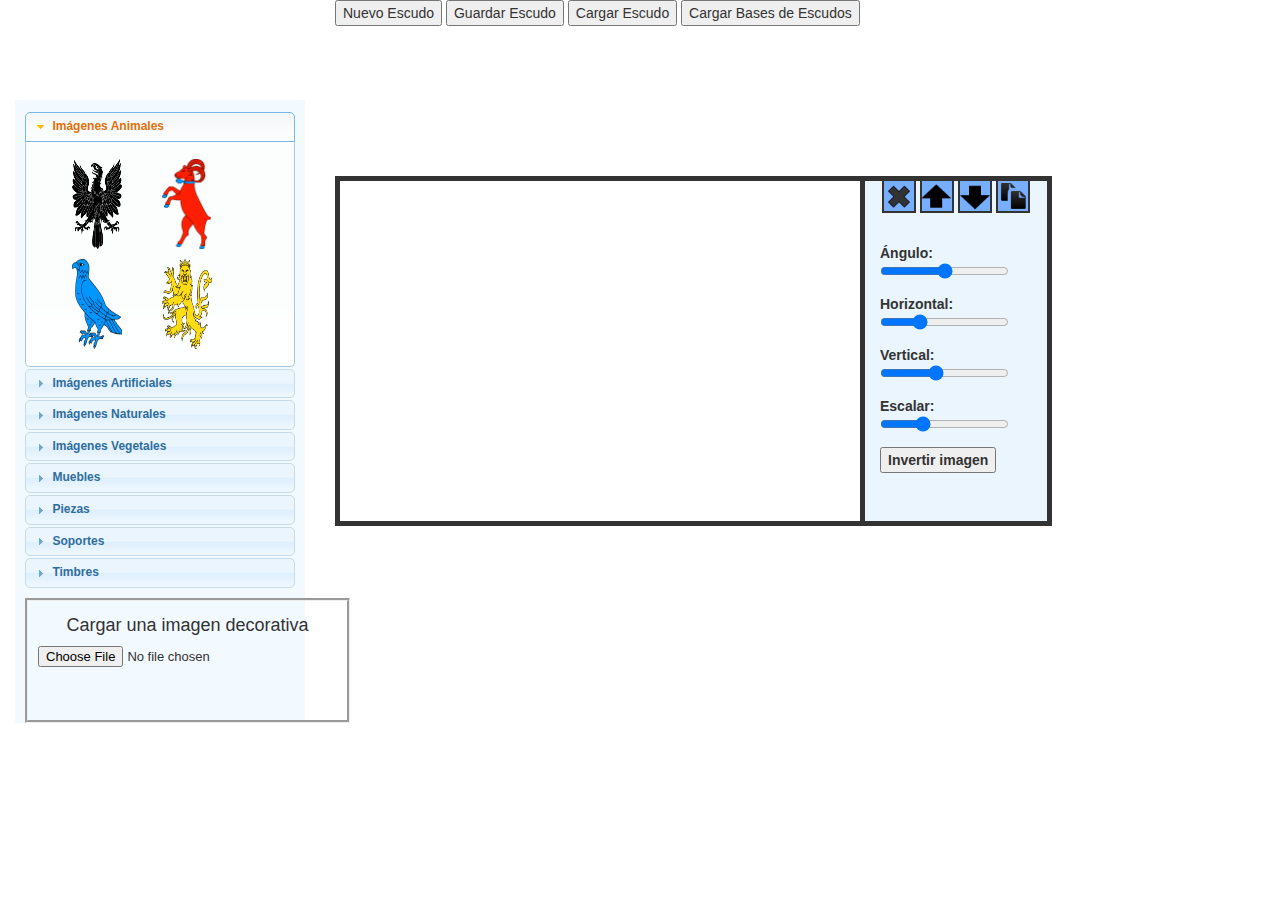
==== index.html @ 33c09f44 "Añadida carpeta de miniaturas. Añadido codigo para cargar las bases creadas por el Admin. Doing: Cod" ====
<!DOCTYPE HTML>
<meta charset="utf-8"> 
<html>
  <head>
  	  <script src="./lib/js/jquery-1.11.0.min.js"></script>
  	  <link rel="stylesheet" href="./lib/css/redmond/jquery-ui-1.10.4.custom.css">
  	  <link rel="stylesheet" type="text/css" href="./lib/css/bootstrap.css">
      <link rel="stylesheet" type="text/css" href="./lib/css/jquery.simplecolorpicker.css">
      <link rel="stylesheet" type="text/css" href="./lib/css/jquery.simplecolorpicker-glyphicons.css">

  	  <script src="./lib/js/bootstrap.js"></script>
  	  <script src="./lib/js/jquery-ui-1.10.4.custom.js"></script>
      <script src="./lib/js/jquery.simplecolorpicker.js"></script>
      <script src="./lib/js/fabric.js"></script>
      <script src="./lib/js/jquery.ui.widget.js"></script>
      <script src="./lib/js/jquery.iframe-transport.js"></script>
      <script src="./lib/js/jquery.fileupload.js"></script>

  	  <style>
      html {
        max-width: 1500px;
      }
  		.container {
  			background-color: grey;
  			width: 800px;
  		}
  		.page-header {
  			text-align: center;
  		}
  		#designs {
  			height: 100%;
  		}
  		img.design {
  			width: 100%;
  			cursor: pointer;
        padding-bottom: 5px;
  		}
      img {
        max-width: 100%;
        max-height: 100%;
      }
  		#imagenesFormas {
  			background-color: white;
  			height: 100px;
  			width: 100%;
  			overflow-y: scroll;
  		}
  		.particiones {
  			display: none;
  		}
  		#imagenesParticiones {
  			background-color: white;
  			height: 100px;
  			width: 100%;
  			overflow-y: scroll;
  		}
  		.colores {
  			display: none;
  		}
  		#imagenesColores {
  			background-color: white;
  			height: 100px;
  			width: 100%;
  			overflow-y: scroll;
        margin-bottom: 10px;
  		}
  		#previsualization {
  			background-color: white;
  			height: 350px;
  			margin-top: 40px;
        margin-bottom: 40px;
  		}
      #back {
        position: absolute;
        left: 50%;
        top: 50%; 
        margin-left: -110px;
        margin-top: -110px;
      }
      #part1 {
        position: absolute;
        left: 50%;
        top: 50%; 
        margin-left: -110px;
        margin-top: -110px;
      }
      #part2 {
        position: absolute;
        left: 50%;
        top: 50%; 
        margin-left: -110px;
        margin-top: -110px;
      }
      #part3 {
        position: absolute;
        left: 50%;
        top: 50%; 
        margin-left: -110px;
        margin-top: -110px;
      }
      #colorParticion1 {
        padding: 5px;
        display: none;
      }
      #colorParticion2 {
        padding: 5px;
        display: none;
      }
      #colorParticion3 {
        padding: 5px;
        display: none;
      }
      #colorParticion4 {
        padding: 5px;
        display: none;
      }
      #workspace {
        width: 800px;
        height: 350px;
        margin-top: 150px;
        background-color: white;
        display: inline-block;
      }
      #shield {
        display: block;
        margin-left: auto;
        margin-right: auto;
        margin-top: 50px;
      }
      #accordion {
        padding: 10px;
        margin-top: 100px;
        width: 100%;
        height: 100%;
        font-size: 12px;
      }
      img.figures {
        height: 100px;
        padding: 5px;
        cursor: pointer;
      }
      .controls { 
        float: left;
        background: #EAF5FE; 
        padding-bottom: 15px; 
        padding-left: 15px; 
        padding-right: 15px; 
        border-right: 5px solid #333333; 
        border-top: 5px solid #333333; 
        border-bottom: 5px solid #333333; 
        height: 350px 
      }
      #mainCanvas {
        border-style: solid;
        border-width: 5px;
      }
      .canvas-container {
        float: left;
      }
      .icons {
        height: 30px;
        width: 30px;
        cursor: pointer;
      }
      .button {
        float: left;
        background: #77AEFF; 
        margin-left: 2px;
        margin-right: 2px;
        margin-bottom: 30px;
        border-bottom: 2px solid;
        border-left: 2px solid;
        border-right: 2px solid;
      }
      #images {
        background-color: #F2F9FF;
      }
      #fileUploadDiv {
        border-style: groove;
        width: 325px;
        margin-left: 10px;
      }
      #progress_bar {
        margin: 10px 0;
        padding: 3px;
        border: 1px solid #000;
        font-size: 14px;
        clear: both;
        opacity: 0;
        -moz-transition: opacity 1s linear;
        -o-transition: opacity 1s linear;
        -webkit-transition: opacity 1s linear;
      }
      #progress_bar.loading {
        opacity: 1.0;
      }
      #progress_bar .percent {
        background-color: #99ccff;
        height: auto;
        width: 0;
      }
      #files {
        font-size: 13px;
        margin: 5px;
      }
      #abortUpload {
        font-size: 13px;
        margin: 5px;
        display: none;
      }
      #uploadButtons {
        padding: 5px;
      }

  	</style>

  </head>
  <body>

    <div id="mainTool">

      <div class="col-md-3">
        <div id="images">
          <div id="accordion">
            <h3>Imágenes Animales</h3>
            <div id="animales">
              <div id="animal1" class="col-md-5">
                <img id="aguila" src="./img/animales/aguila.png" class="figures" onClick="addImage(this)"/>
              </div>
              <div id="animal2" class="col-md-5">
                <img id="cabrapie" src="./img/animales/cabrapie.png" class="figures" onClick="addImage(this)"/>
              </div>
              <div id="animal3" class="col-md-5">
                <img id="halcon" src="./img/animales/halcon.png" class="figures" onClick="addImage(this)"/>
              </div>
              <div id="animal4" class="col-md-5">
                <img id="leon" src="./img/animales/leon.png" class="figures" onClick="addImage(this)"/>
              </div>
              
            </div>
            <h3>Imágenes Artificiales</h3>
            <div id="artificiales">
              
            </div>
            <h3>Imágenes Naturales</h3>
            <div id="humanas">
            </div>

            <h3>Imágenes Vegetales</h3>
            <div id="humanas">
            </div>

            <h3>Muebles</h3>
            <div id="humanas">
            </div>

            <h3>Piezas</h3>
            <div id="humanas">
            </div>

            <h3>Soportes</h3>
            <div id="humanas">
            </div>

            <h3>Timbres</h3>
            <div id="humanas">
            </div>
          </div>

          <div id="fileUploadDiv">
            <div id="uploadButtons">
              <h4 style="text-align: center">Cargar una imagen decorativa</h4>
              <input type="file" id="files" name="file" />
              <button id="abortUpload" onclick="abortRead();">Cancelar la subida</button>
              <div id="progress_bar"><div class="percent">0%</div></div>
            </div>
          </div>
      </div>
      </div>

      <div class="col-md-7">
        <button id="buttonPopUp" onclick="openPopUp()">Nuevo Escudo</button>
        <button id="buttonPopUp" onclick="openPopUp()">Guardar Escudo</button>
        <button id="buttonPopUp" onclick="openPopUp()">Cargar Escudo</button>
        <button id="buttonAdmin" onclick="openAdminTool()">Cargar Bases de Escudos</button>
        <div id="workspace">
          <canvas id="mainCanvas" width="530" height="350">
          </canvas>
          <div class="controls">
              <div id="icons">
                <div id="delete" class="button" title="Borrar elemento">
                  <img id="cross" src="./img/icons/crossIcon.png" class="icons" onClick="deleteImage()"/>
                </div>
                <div id="up" class="button" title="Subir elemento">
                  <img id="arrowUp" src="./img/icons/arrowUp.png" class="icons" onClick="bringForward()"/>
                </div>
                <div id="down" class="button" title="Bajar elemento">
                  <img id="arrowDown" src="./img/icons/arrowDown.png" class="icons" onClick="sendBackwards()"/>
                </div>
                <div id="clone" class="button" title="Copiar elemento">
                  <img id="copy" src="./img/icons/copyIcon.png" class="icons" onClick="cloneElement()"/>
                </div>
              </div>
              <p>
                <label><span>Ángulo:</span> <input type="range" id="angle-control" value="0" min="-180" max="180" onChange="updateAngle(this)"></label>
              </p>
              <p>
                <label><span>Horizontal:</span> <input type="range" id="left-control" value="150" min="0" max="530" onChange="updateLeft(this)"></label>
              </p>
              <p>
                <label><span>Vertical:</span> <input type="range" id="top-control" value="150" min="0" max="350" onChange="updateTop(this)"></label>
              </p>
              <p>
                <label><span>Escalar:</span> <input type="range" id="scale-control" value="1" min="0.1" max="3" step="0.1" onChange="updateScale(this)"></label>
              </p>
              <p>
                <label>
                  <button type="button" onClick="mirrorImage()">Invertir imagen</button>
                </label>
              </p>
          </div>
        </div>
      </div>

    </div>


		<div id="popUp" title="Crear forma">	
		</div>

  </body>

  <div id="dialogConfirm" title="¿Deseas borrar el diseño actual?">
    <p>
      <span class="ui-icon ui-icon-alert" style="float:left; margin:0 7px 20px 0;"></span>Se borrará completamente el diseño actual del escudo. 
    </p>
    <b>
      ¿Estás seguro que deseas borrar el diseño?
    </b>

  </div>

  <script>
  //Variables para canvas
  var canvas = document.createElement("canvas");
  var ctx = canvas.getContext("2d");
  var mainCanvas = new fabric.Canvas('mainCanvas');
  fabric.Object.prototype.transparentCorners = false;
  fabric.Object.prototype.cornerSize = 8;
  fabric.Object.prototype.borderColor = 'black';
  fabric.Object.prototype.cornerColor= 'black';
  var workspace = document.getElementById("workspace");

  //Variables para subir imagenes y para la barra de carga
  var reader;
  var progress = document.querySelector('.percent');

  $(function(){
    $ ("#popUp").load("popUp.php");
    loadImagesAdmin();
  });


	$("#popUp").dialog({
  		autoOpen: false,
  		height: "auto",
  		width: "auto",
  		modal: true,
  		buttons: {
  			"Crear forma": function() {
          var c = document.getElementById("mainCanvas");
          var mainCtx = c.getContext("2d");          
          if(particion == 1 || particion == -1) {
            mainCtx.drawImage(backImg, 150, 50);
            var src = c.toDataURL("image/png");
            fabric.Image.fromURL(src, function(img) {
              mainCanvas.add(img.set({ left: 0, top: 0, selectable: false, hasControls: false, evented: false}));
            });
          }
          else if(particion < 6) {
            mainCtx.drawImage(backImg, 150, 50);
            mainCtx.drawImage(part1Img, 150, 50);
            var src = c.toDataURL("image/png");
            fabric.Image.fromURL(src, function(img) {
              mainCanvas.add(img.set({ left: 0, top: 0, selectable: false, hasControls: false, evented: false}));
            });
          }
          else if(particion == 6) {
            mainCtx.drawImage(backImg, 150, 50);
            mainCtx.drawImage(part1Img, 150, 50);
            mainCtx.drawImage(part2Img, 150, 50);
            mainCtx.drawImage(part3Img, 150, 50);
            var src = c.toDataURL("image/png");
            fabric.Image.fromURL(src, function(img) {
              mainCanvas.add(img.set({ left: 0, top: 0, selectable: false, hasControls: false, evented: false}));
            });
          }
          $( this ).dialog( "close" );
  			},
  			"Cancelar": function() {
  				$( this ).dialog( "close" );
  			}
  		},
      close: function( event, ui ) {
        $("#back").attr("src", "");
        $("#part1").attr("src", "");
        $("#part2").attr("src", "");
        $("#part3").attr("src", "");
        $("#particiones1").css("display", "none");
        $("#particiones2").css("display", "none");
        $("#particiones3").css("display", "none");
        $("#particiones4").css("display", "none");
        $("#particiones5").css("display", "none");
        $("#particiones6").css("display", "none");
        resetColor();
        $("#colorParticion1").css("display", "none");
        $("#colorParticion2").css("display", "none");
        $("#colorParticion3").css("display", "none");
        $("#colorParticion4").css("display", "none");
      }
  	})


    $( "#dialogConfirm" ).dialog({
      autoOpen: false,
      resizable: true,
      height: "auto",
      width: "auto",
      modal: true,
      buttons: {
        "Aceptar": function() {
           while(mainCanvas.item(0) != undefined) {
            mainCanvas.remove(mainCanvas.item(0));
          }
          $( this ).dialog( "close" );
          $("#popUp").dialog("open");
        },
        "Cancelar": function() {
          $( this ).dialog( "close" );
        }
      }
    });


  function openPopUp() {
    if(mainCanvas.item(0) != undefined) {
      $("#dialogConfirm").dialog("open");
    }
  	else 
      $("#popUp").dialog("open");
  }


  $(function() {
    $( "#accordion" ).accordion({

    });
  });

  function addImage(item) {
    var imgElement = document.getElementById(item.id);
    var imgInstance = new fabric.Image(imgElement, {
      left: 150,
      top: 50
    });
    mainCanvas.add(imgInstance);
  }

  function deleteImage() {
    var activeObject = mainCanvas.getActiveObject();
    if (activeObject) {
      mainCanvas.remove(activeObject);
    }
  }

  function bringForward() {
    var activeObject = mainCanvas.getActiveObject();
    if (activeObject) {
      mainCanvas.bringForward(activeObject);
    }
  }

  function sendBackwards() {
    var activeObject = mainCanvas.getActiveObject();
    if (activeObject) {
      mainCanvas.sendBackwards(activeObject);
    }
  }

  function mirrorImage() {
    var activeObject = mainCanvas.getActiveObject();
    if (activeObject) {
      if(!activeObject.getFlipX()) activeObject.set('flipX', true);
      else activeObject.set('flipX', false);
      mainCanvas.renderAll();
    }
  }

  function cloneElement() {
    var activeObject = mainCanvas.getActiveObject();
    if (activeObject) {
      var newObject = fabric.util.object.clone(activeObject); 
      newObject.set("top", activeObject.getTop()+50);
      newObject.set("left", activeObject.getLeft()+50);
      mainCanvas.add(newObject);
      mainCanvas.renderAll();
    }
  }

  function updateAngle(item) {
    var activeObject = mainCanvas.getActiveObject();
    if (activeObject) {
      if(activeObject.getAngle() > 360) activeObject.setAngle(parseInt(item.value + 360, 10)).setCoords();
      else activeObject.setAngle(parseInt(item.value, 10)).setCoords();
      mainCanvas.renderAll();
    }
  };

  function updateScale(item) {
    var activeObject = mainCanvas.getActiveObject();
    if (activeObject) {
      activeObject.scale(parseFloat(item.value)).setCoords();
      mainCanvas.renderAll();
    }
  };

  function updateTop(item) {
    var activeObject = mainCanvas.getActiveObject();
    if (activeObject) {
      activeObject.setTop(parseInt(item.value, 10)).setCoords();
      mainCanvas.renderAll();
    }
  };

  function updateLeft(item) {
    var activeObject = mainCanvas.getActiveObject();
    if (activeObject) {
      activeObject.setLeft(parseInt(item.value, 10)).setCoords();
      mainCanvas.renderAll();
    }
  };

  function updateControls() {
    var scaleControl = document.getElementById("scale-control");
    var angleControl = document.getElementById("angle-control");
    var leftControl = document.getElementById("left-control");
    var topControl = document.getElementById("top-control");
    var activeObject = mainCanvas.getActiveObject();
    scaleControl.setAttribute("value",activeObject.getScaleX());
    if(activeObject.getAngle() > 360) angleControl.setAttribute("value",activeObject.getAngle()-360);
    else angleControl.setAttribute("value",activeObject.getAngle());
    leftControl.setAttribute("value",activeObject.getLeft());
    topControl.setAttribute("value",activeObject.getTop());
  }
  mainCanvas.on({
    'object:moving': updateControls,
    'object:scaling': updateControls,
    'object:resizing': updateControls,
    'object:rotating': updateControls
  });

  function openAdminTool() {
    window.location.href= document.URL + "admin/adminTool.php";
  }

  function abortRead() {
    reader.abort();
  }

  function errorHandler(evt) {
    switch(evt.target.error.code) {
      case evt.target.error.NOT_FOUND_ERR:
        alert('File Not Found!');
        break;
      case evt.target.error.NOT_READABLE_ERR:
        alert('File is not readable');
        break;
      case evt.target.error.ABORT_ERR:
        break; // noop
      default:
        alert('An error occurred reading this file.');
    };
  }

  function updateProgress(evt) {
    // evt is an ProgressEvent.
    if (evt.lengthComputable) {
      var percentLoaded = Math.round((evt.loaded / evt.total) * 100);
      // Increase the progress bar length.
      if (percentLoaded < 100) {
        progress.style.width = percentLoaded + '%';
        progress.textContent = percentLoaded + '%';
      }
    }
  }

  function handleFileSelect(evt) {

    var files = evt.target.files; // FileList object
    // Loop through the FileList and render image files as canvas image
    for (var i = 0, f; f = files[i]; i++) {

      // Only process image files.
      if (!f.type.match('image.*')) {
        continue;
      }
        
      // Reset progress indicator on new file selection.
      $("#abortUpload").css("display","block");
      progress.style.width = '0%';
      progress.textContent = '0%';

      reader = new FileReader();
      reader.onerror = errorHandler;
      reader.onprogress = updateProgress;
      reader.onabort = function(e) {
        alert('File read cancelled');
      };
      reader.onloadstart = function(e) {
        document.getElementById('progress_bar').className = 'loading';
      };
       // Closure to capture the file information.
      reader.onload = (function(theFile) {
        return function(e) {
          // Render thumbnail.
          var src = e.target.result;
          fabric.Image.fromURL(src, function(img) {
              mainCanvas.add(img.set({ left: 0, top: 0}));
            });
           progress.style.width = '100%';
          progress.textContent = '100%';
          setTimeout("document.getElementById('progress_bar').className='';", 2000);
          setTimeout("$('#abortUpload').css('display','none')", 2000);
        };
      })(f);

      // Read in the image file as a data URL.
        reader.readAsDataURL(f);
    }
  }

  document.getElementById('files').addEventListener('change', handleFileSelect, false);

  function loadImagesAdmin() {
    var http = new XMLHttpRequest();
    http.open('HEAD', "/tfg", false);
    http.send();
    //console.log(http.status!=404);
  }

  </script>

</html>
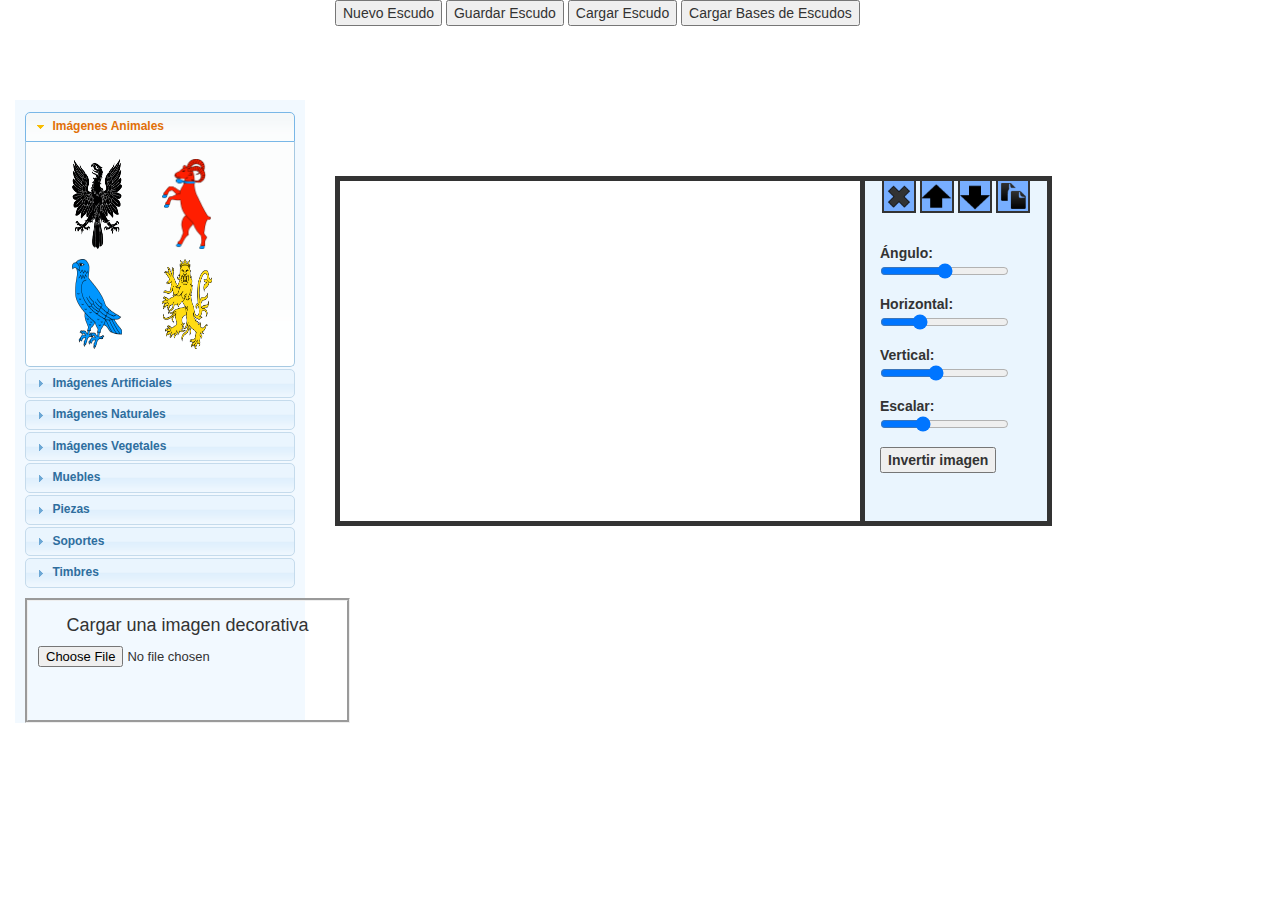
==== commit 79b94be7: "Arreglado codigo de carga de particiones añadidas por el admin" ====
--- a/index.html
+++ b/index.html
@@ -111,6 +111,10 @@
         display: none;
       }
       #colorParticion4 {
+        padding: 5px;
+        display: none;
+      }
+      #colorParticion5 {
         padding: 5px;
         display: none;
       }
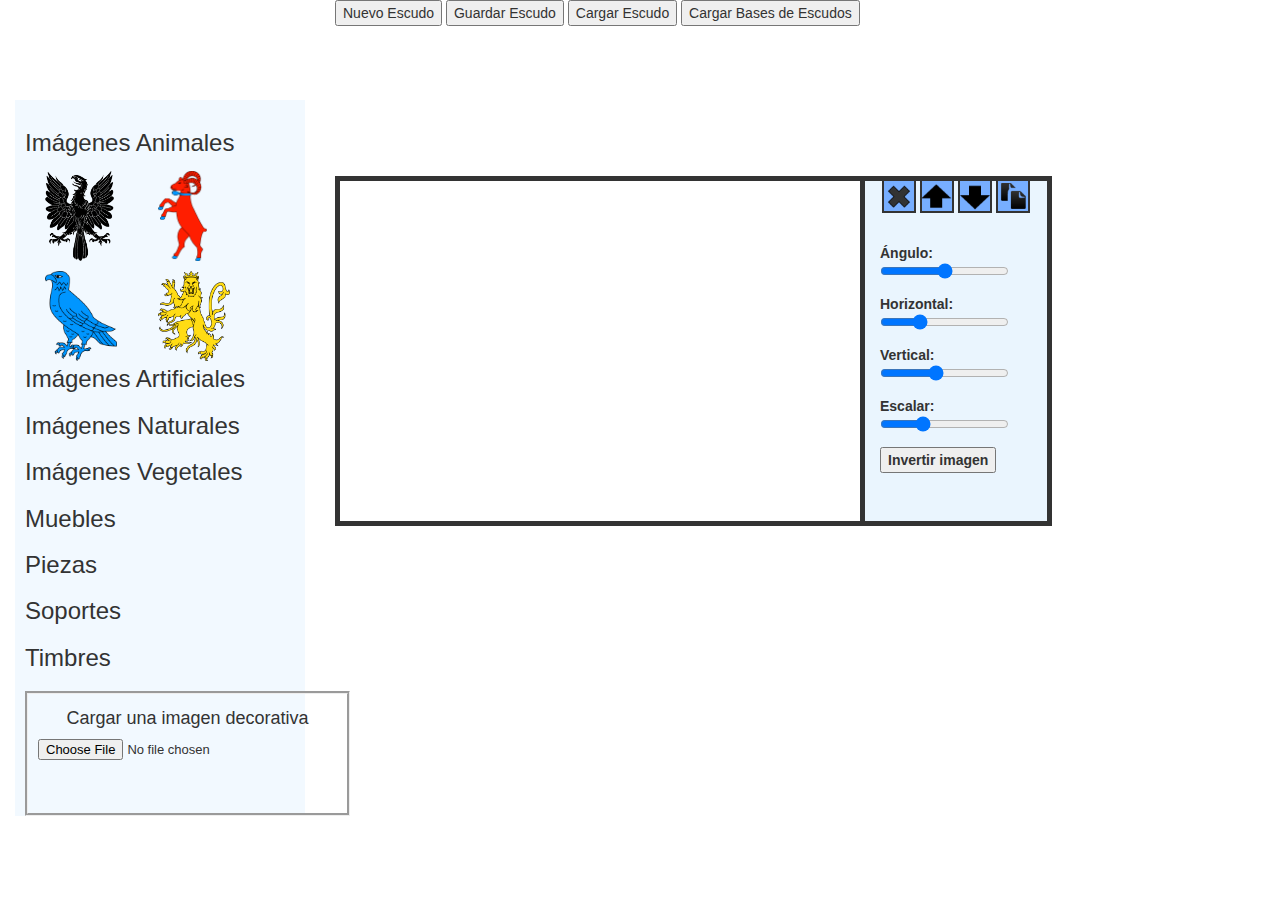
==== commit ea8e210b: "Añadido codigo necesario para tratar escudos con hasta 4 particiones" ====
--- a/index.html
+++ b/index.html
@@ -381,7 +381,7 @@
               mainCanvas.add(img.set({ left: 0, top: 0, selectable: false, hasControls: false, evented: false}));
             });
           }
-          else if(particion < 6) {
+          else if(particion == 2) {
             mainCtx.drawImage(backImg, 150, 50);
             mainCtx.drawImage(part1Img, 150, 50);
             var src = c.toDataURL("image/png");
@@ -389,11 +389,22 @@
               mainCanvas.add(img.set({ left: 0, top: 0, selectable: false, hasControls: false, evented: false}));
             });
           }
-          else if(particion == 6) {
+          else if(particion == 3) {
             mainCtx.drawImage(backImg, 150, 50);
             mainCtx.drawImage(part1Img, 150, 50);
             mainCtx.drawImage(part2Img, 150, 50);
             mainCtx.drawImage(part3Img, 150, 50);
+            var src = c.toDataURL("image/png");
+            fabric.Image.fromURL(src, function(img) {
+              mainCanvas.add(img.set({ left: 0, top: 0, selectable: false, hasControls: false, evented: false}));
+            });
+          }
+          else if(particion == 4) {
+            mainCtx.drawImage(backImg, 150, 50);
+            mainCtx.drawImage(part1Img, 150, 50);
+            mainCtx.drawImage(part2Img, 150, 50);
+            mainCtx.drawImage(part3Img, 150, 50);
+            mainCtx.drawImage(part4Img, 150, 50);
             var src = c.toDataURL("image/png");
             fabric.Image.fromURL(src, function(img) {
               mainCanvas.add(img.set({ left: 0, top: 0, selectable: false, hasControls: false, evented: false}));
@@ -410,17 +421,19 @@
         $("#part1").attr("src", "");
         $("#part2").attr("src", "");
         $("#part3").attr("src", "");
-        $("#particiones1").css("display", "none");
-        $("#particiones2").css("display", "none");
-        $("#particiones3").css("display", "none");
-        $("#particiones4").css("display", "none");
-        $("#particiones5").css("display", "none");
-        $("#particiones6").css("display", "none");
+        $("#part4").attr("src", "");
+        $("#particionesApuntado").css("display", "none");
+        $("#particionesSemicircular").css("display", "none");
+        $("#particionesAleman").css("display", "none");
+        $("#particionesIngles").css("display", "none");
+        $("#particionesItaliano").css("display", "none");
+        $("#particionesFrances").css("display", "none");
         resetColor();
         $("#colorParticion1").css("display", "none");
         $("#colorParticion2").css("display", "none");
         $("#colorParticion3").css("display", "none");
         $("#colorParticion4").css("display", "none");
+        $("#colorParticion5").css("display", "none");
       }
   	})
 
@@ -645,13 +658,6 @@
 
   document.getElementById('files').addEventListener('change', handleFileSelect, false);
 
-  function loadImagesAdmin() {
-    var http = new XMLHttpRequest();
-    http.open('HEAD', "/tfg", false);
-    http.send();
-    //console.log(http.status!=404);
-  }
-
   </script>
 
 </html>
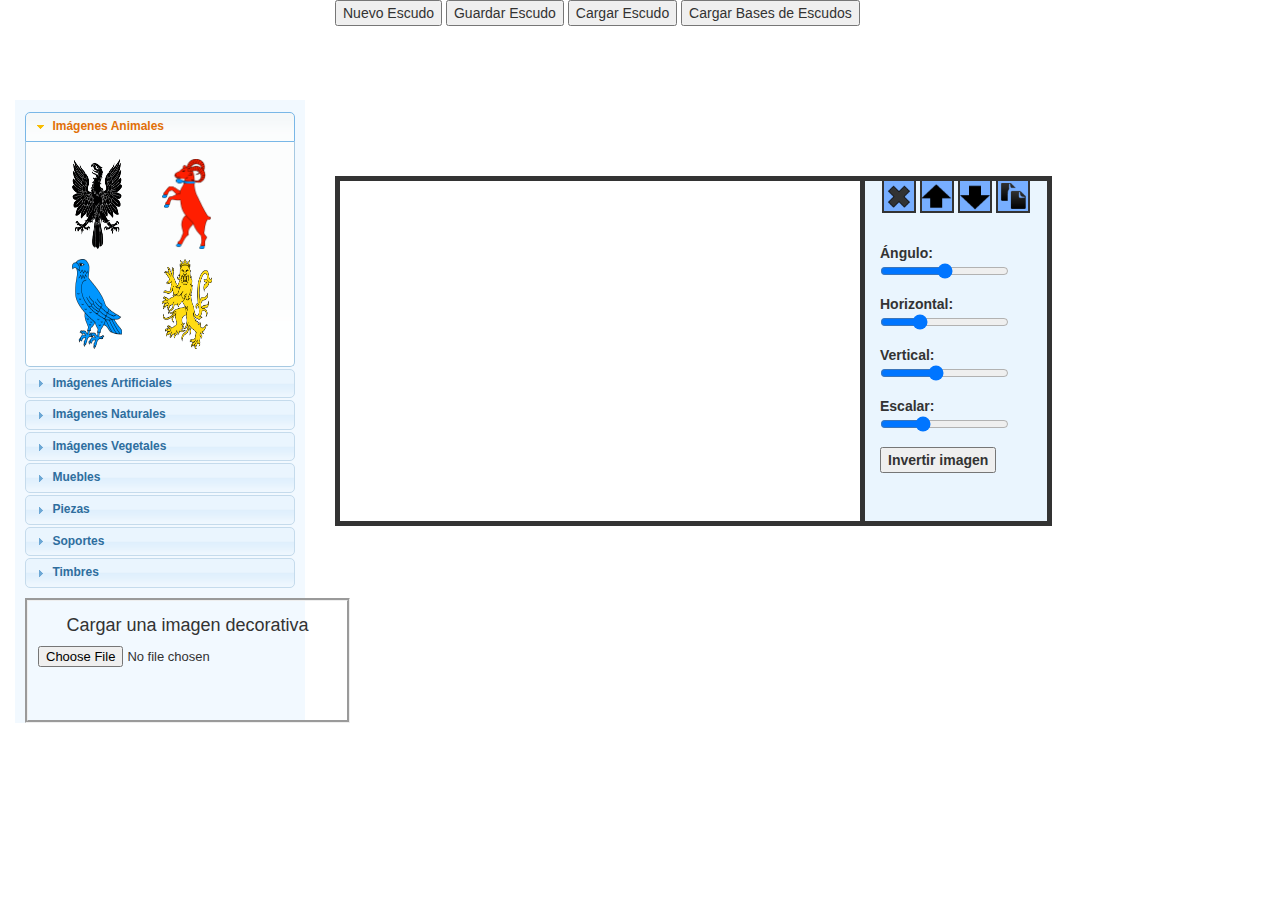
==== commit 57800af9: "Arreglado codigo al visualizar las imagenes al cargar el admin" ====
--- a/index.html
+++ b/index.html
@@ -361,7 +361,6 @@
 
   $(function(){
     $ ("#popUp").load("popUp.php");
-    loadImagesAdmin();
   });
 
 
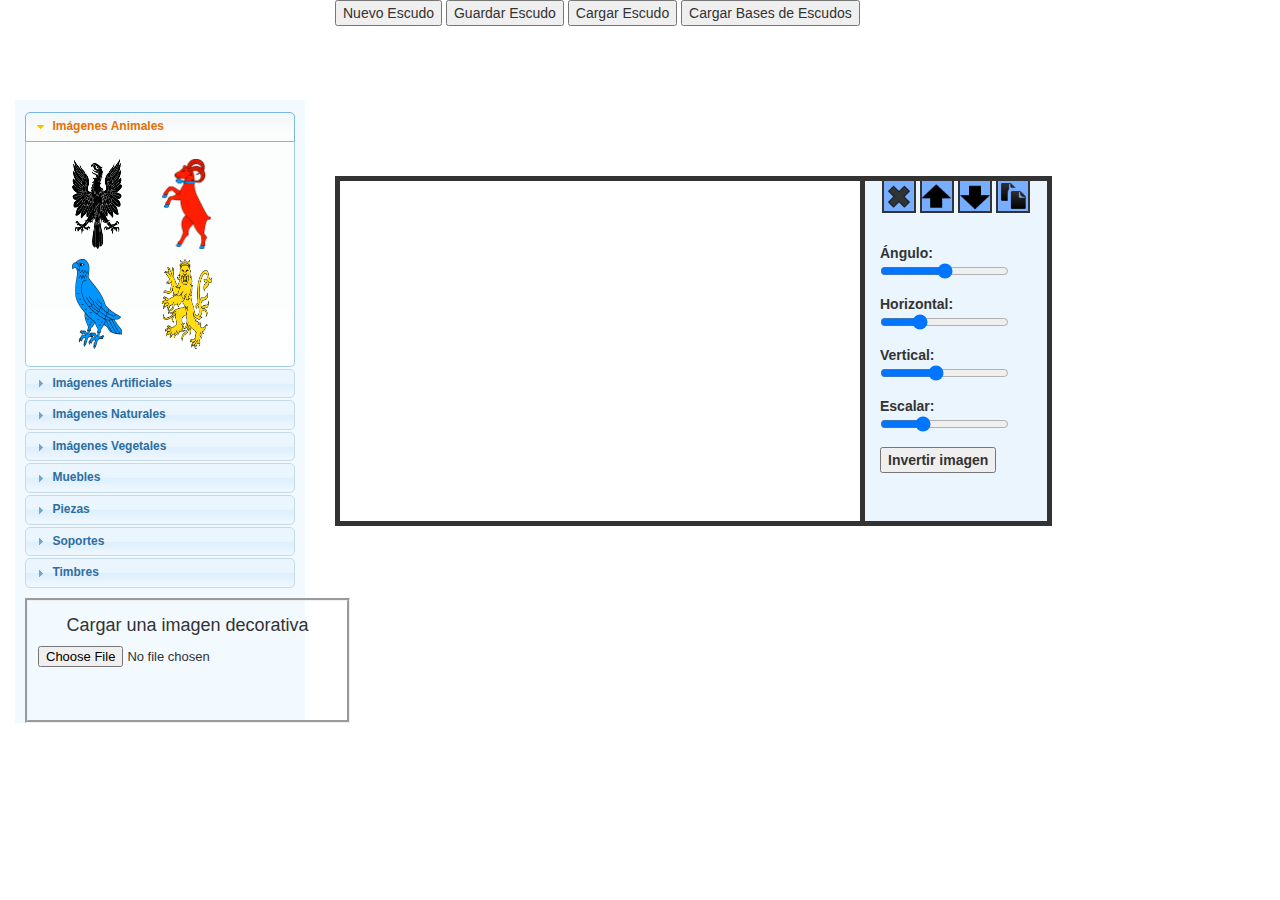
==== commit 85469ca9: "Cambiados nombres para particiones de 2. Añadido codigo para subir solo una base. Añadido codigo par" ====
--- a/index.html
+++ b/index.html
@@ -17,13 +17,20 @@
       <script src="./lib/js/jquery.fileupload.js"></script>
 
   	  <style>
+      td {
+        padding: 6px;
+      }
       html {
         max-width: 1500px;
       }
-  		.container {
+  		#container {
   			background-color: grey;
   			width: 800px;
   		}
+      #saveContainer {
+        background-color: grey;
+        width: auto;
+      }
   		.page-header {
   			text-align: center;
   		}
@@ -214,6 +221,9 @@
       }
       #uploadButtons {
         padding: 5px;
+      }
+      #formDiv {
+        margin-top: 40px;
       }
 
   	</style>
@@ -283,9 +293,9 @@
       </div>
 
       <div class="col-md-7">
-        <button id="buttonPopUp" onclick="openPopUp()">Nuevo Escudo</button>
-        <button id="buttonPopUp" onclick="openPopUp()">Guardar Escudo</button>
-        <button id="buttonPopUp" onclick="openPopUp()">Cargar Escudo</button>
+        <button id="buttonPopUp" onclick="openPopUp('open')">Nuevo Escudo</button>
+        <button id="buttonPopUp" onclick="openPopUp('save')">Guardar Escudo</button>
+        <button id="buttonPopUp" onclick="openPopUp('load')">Cargar Escudo</button>
         <button id="buttonAdmin" onclick="openAdminTool()">Cargar Bases de Escudos</button>
         <div id="workspace">
           <canvas id="mainCanvas" width="530" height="350">
@@ -331,6 +341,8 @@
 
 		<div id="popUp" title="Crear forma">	
 		</div>
+    <div id="savePopUp" title="Guardar escudo">  
+    </div>
 
   </body>
 
@@ -361,6 +373,7 @@
 
   $(function(){
     $ ("#popUp").load("popUp.php");
+    $ ("#savePopUp").load("savePopUp.php");
   });
 
 
@@ -437,6 +450,26 @@
   	})
 
 
+    $("#savePopUp").dialog({
+        autoOpen: false,
+        height: "auto",
+        width: 1100,
+        modal: true,
+        buttons: {
+          "Guardar escudo": function() {
+            document.getElementById("saveEscudo").submit();
+            $( this ).dialog( "close" );
+          },
+          "Cancelar": function() {
+            $( this ).dialog( "close" );
+          }
+        },
+        close: function( event, ui ) {
+        }
+      })
+    
+
+
     $( "#dialogConfirm" ).dialog({
       autoOpen: false,
       resizable: true,
@@ -458,12 +491,22 @@
     });
 
 
-  function openPopUp() {
+  function openPopUp(popUp) {
     if(mainCanvas.item(0) != undefined) {
-      $("#dialogConfirm").dialog("open");
-    }
-  	else 
-      $("#popUp").dialog("open");
+      if(popUp == "open" || popUp == "load") $("#dialogConfirm").dialog("open");
+      else {
+        var c = document.getElementById("mainCanvas");
+        var mainCtx = c.getContext("2d");
+        var src = c.toDataURL("image/png");
+        console.log(src);
+      } 
+    }
+  	else {
+      if(popUp == "open") $("#popUp").dialog("open");
+      else if(popUp == "save") $("#savePopUp").dialog("open");
+      if(popUp == "load") $("#loadPopUp").dialog("open");
+
+    }
   }
 
 
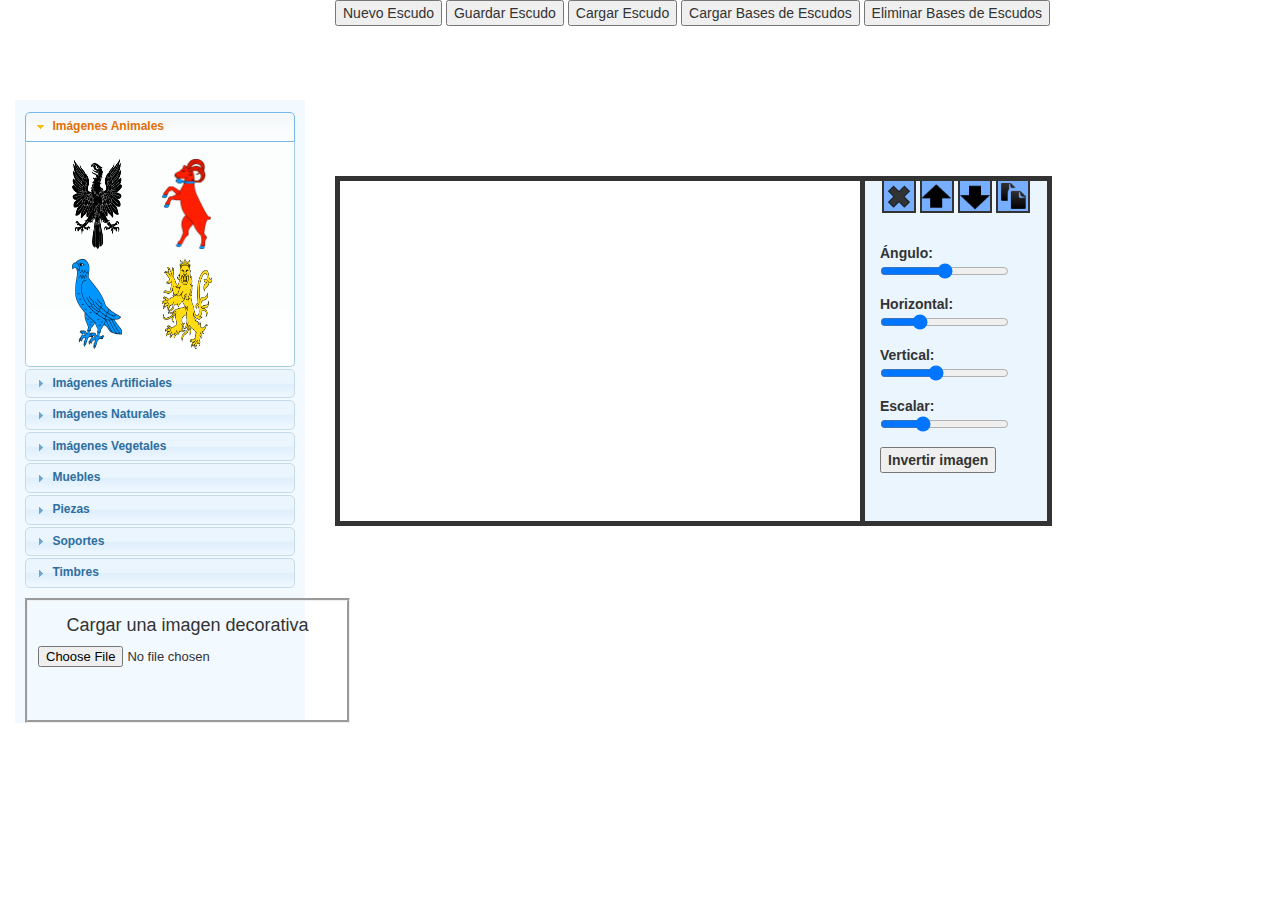
==== commit 13651cc5: "Creada pagina para borrar bases y particiones" ====
--- a/index.html
+++ b/index.html
@@ -296,7 +296,8 @@
         <button id="buttonPopUp" onclick="openPopUp('open')">Nuevo Escudo</button>
         <button id="buttonPopUp" onclick="openPopUp('save')">Guardar Escudo</button>
         <button id="buttonPopUp" onclick="openPopUp('load')">Cargar Escudo</button>
-        <button id="buttonAdmin" onclick="openAdminTool()">Cargar Bases de Escudos</button>
+        <button id="buttonAdmin" onclick="openAdminToolUpload()">Cargar Bases de Escudos</button>
+        <button id="buttonAdmin" onclick="openAdminToolDelete()">Eliminar Bases de Escudos</button>
         <div id="workspace">
           <canvas id="mainCanvas" width="530" height="350">
           </canvas>
@@ -618,8 +619,12 @@
     'object:rotating': updateControls
   });
 
-  function openAdminTool() {
-    window.location.href= document.URL + "admin/adminTool.php";
+  function openAdminToolUpload() {
+    window.location.href= document.URL + "admin/adminToolUpload.php";
+  }
+
+  function openAdminToolDelete() {
+    window.location.href= document.URL + "admin/adminToolDelete.php";
   }
 
   function abortRead() {
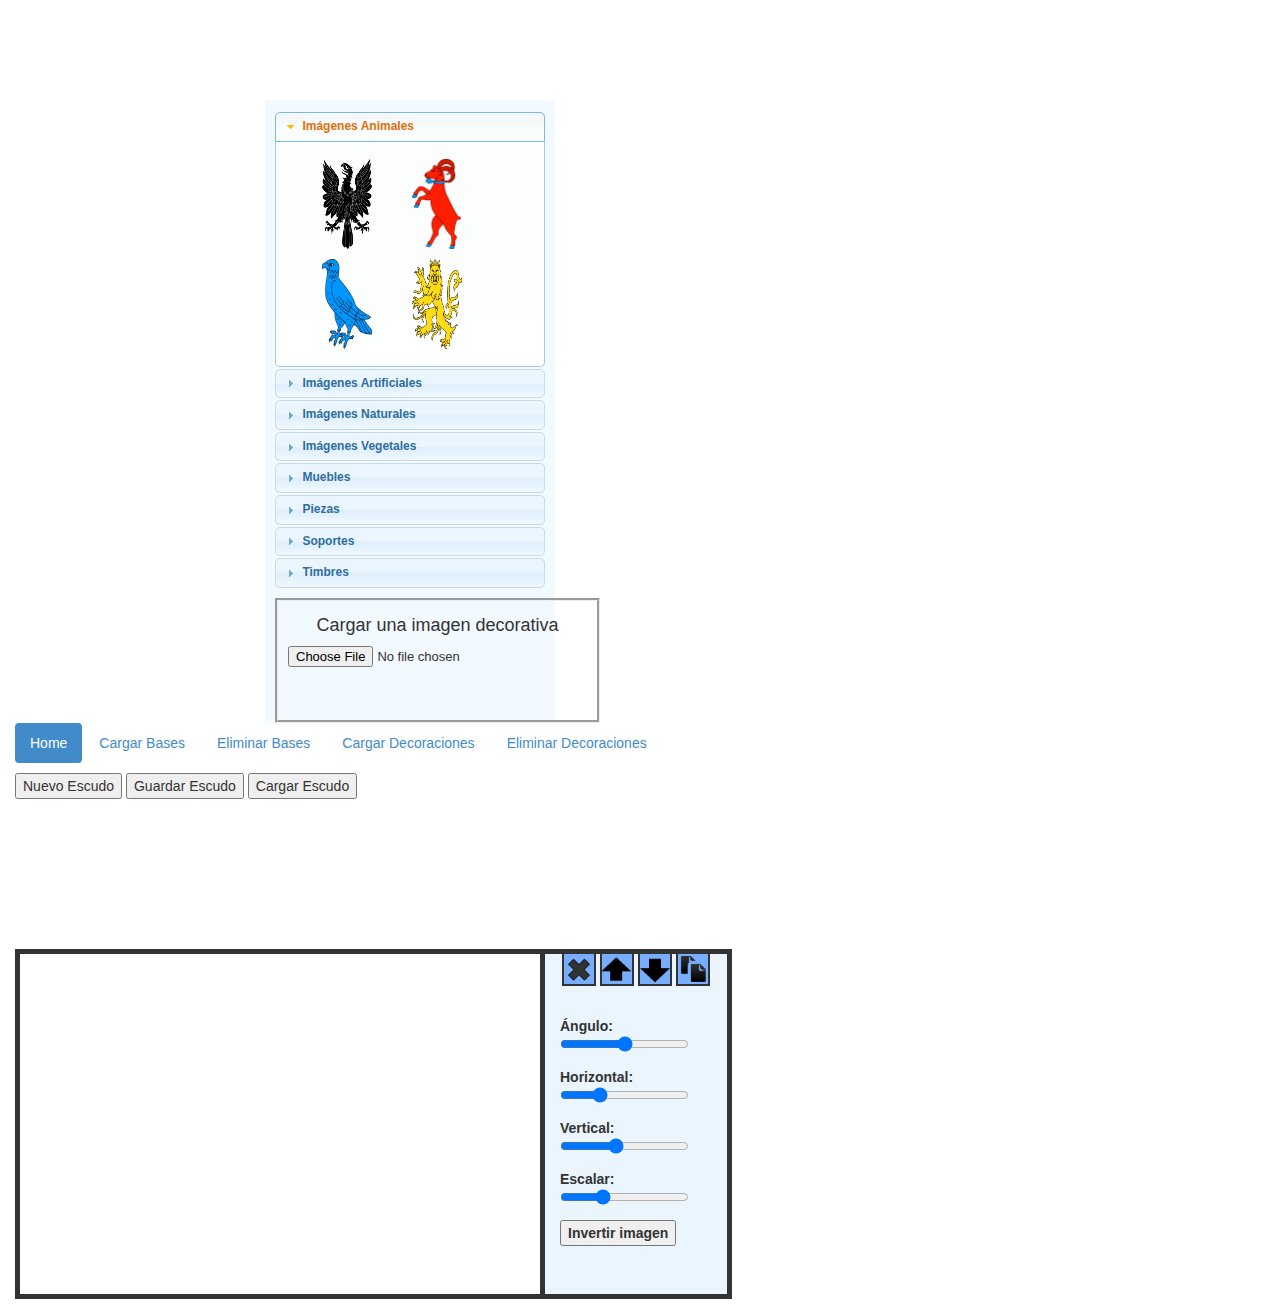
==== commit fc986546: "Añadido menu para el Administrador" ====
--- a/index.html
+++ b/index.html
@@ -225,6 +225,12 @@
       #formDiv {
         margin-top: 40px;
       }
+      #leftMenu {
+        margin-left: 250px;
+      }
+      #buttons {
+        margin-top: 10px;
+      }
 
   	</style>
 
@@ -233,7 +239,7 @@
 
     <div id="mainTool">
 
-      <div class="col-md-3">
+      <div id="leftMenu" class="col-md-3">
         <div id="images">
           <div id="accordion">
             <h3>Imágenes Animales</h3>
@@ -254,7 +260,18 @@
             </div>
             <h3>Imágenes Artificiales</h3>
             <div id="artificiales">
-              
+              <div id="artificial1" class="col-md-5">
+                <img id="baculo" src="./img/artificiales/baculo.png" class="figures" onClick="addImage(this)"/>
+              </div>
+              <div id="artificial2" class="col-md-5">
+                <img id="balanza" src="./img/artificiales/balanza.png" class="figures" onClick="addImage(this)"/>
+              </div>
+              <div id="artificial3" class="col-md-5">
+                <img id="castillo" src="./img/artificiales/castillo.png" class="figures" onClick="addImage(this)"/>
+              </div>
+              <div id="artificial4" class="col-md-5">
+                <img id="espada" src="./img/artificiales/espada.png" class="figures" onClick="addImage(this)"/>
+              </div>
             </div>
             <h3>Imágenes Naturales</h3>
             <div id="humanas">
@@ -293,11 +310,20 @@
       </div>
 
       <div class="col-md-7">
-        <button id="buttonPopUp" onclick="openPopUp('open')">Nuevo Escudo</button>
-        <button id="buttonPopUp" onclick="openPopUp('save')">Guardar Escudo</button>
-        <button id="buttonPopUp" onclick="openPopUp('load')">Cargar Escudo</button>
-        <button id="buttonAdmin" onclick="openAdminToolUpload()">Cargar Bases de Escudos</button>
-        <button id="buttonAdmin" onclick="openAdminToolDelete()">Eliminar Bases de Escudos</button>
+        <ul class="nav nav-pills">
+          <li class="active">
+            <a href="/tfg">Home</a>
+          </li>
+          <li><a href="/tfg/admin/adminToolUpload.php">Cargar Bases</a></li>
+          <li><a href="/tfg/admin/adminToolDelete.php">Eliminar Bases</a></li>
+          <li><a href="/tfg/admin/adminToolUploadDecorative.php">Cargar Decoraciones</a></li>
+          <li><a href="/tfg/admin/adminToolDeleteDecorative.php">Eliminar Decoraciones</a></li>
+        </ul>
+        <div id="buttons">
+          <button id="buttonPopUp" onclick="openPopUp('open')">Nuevo Escudo</button>
+          <button id="buttonPopUp" onclick="openPopUp('save')">Guardar Escudo</button>
+          <button id="buttonPopUp" onclick="openPopUp('load')">Cargar Escudo</button>
+        </div>
         <div id="workspace">
           <canvas id="mainCanvas" width="530" height="350">
           </canvas>
